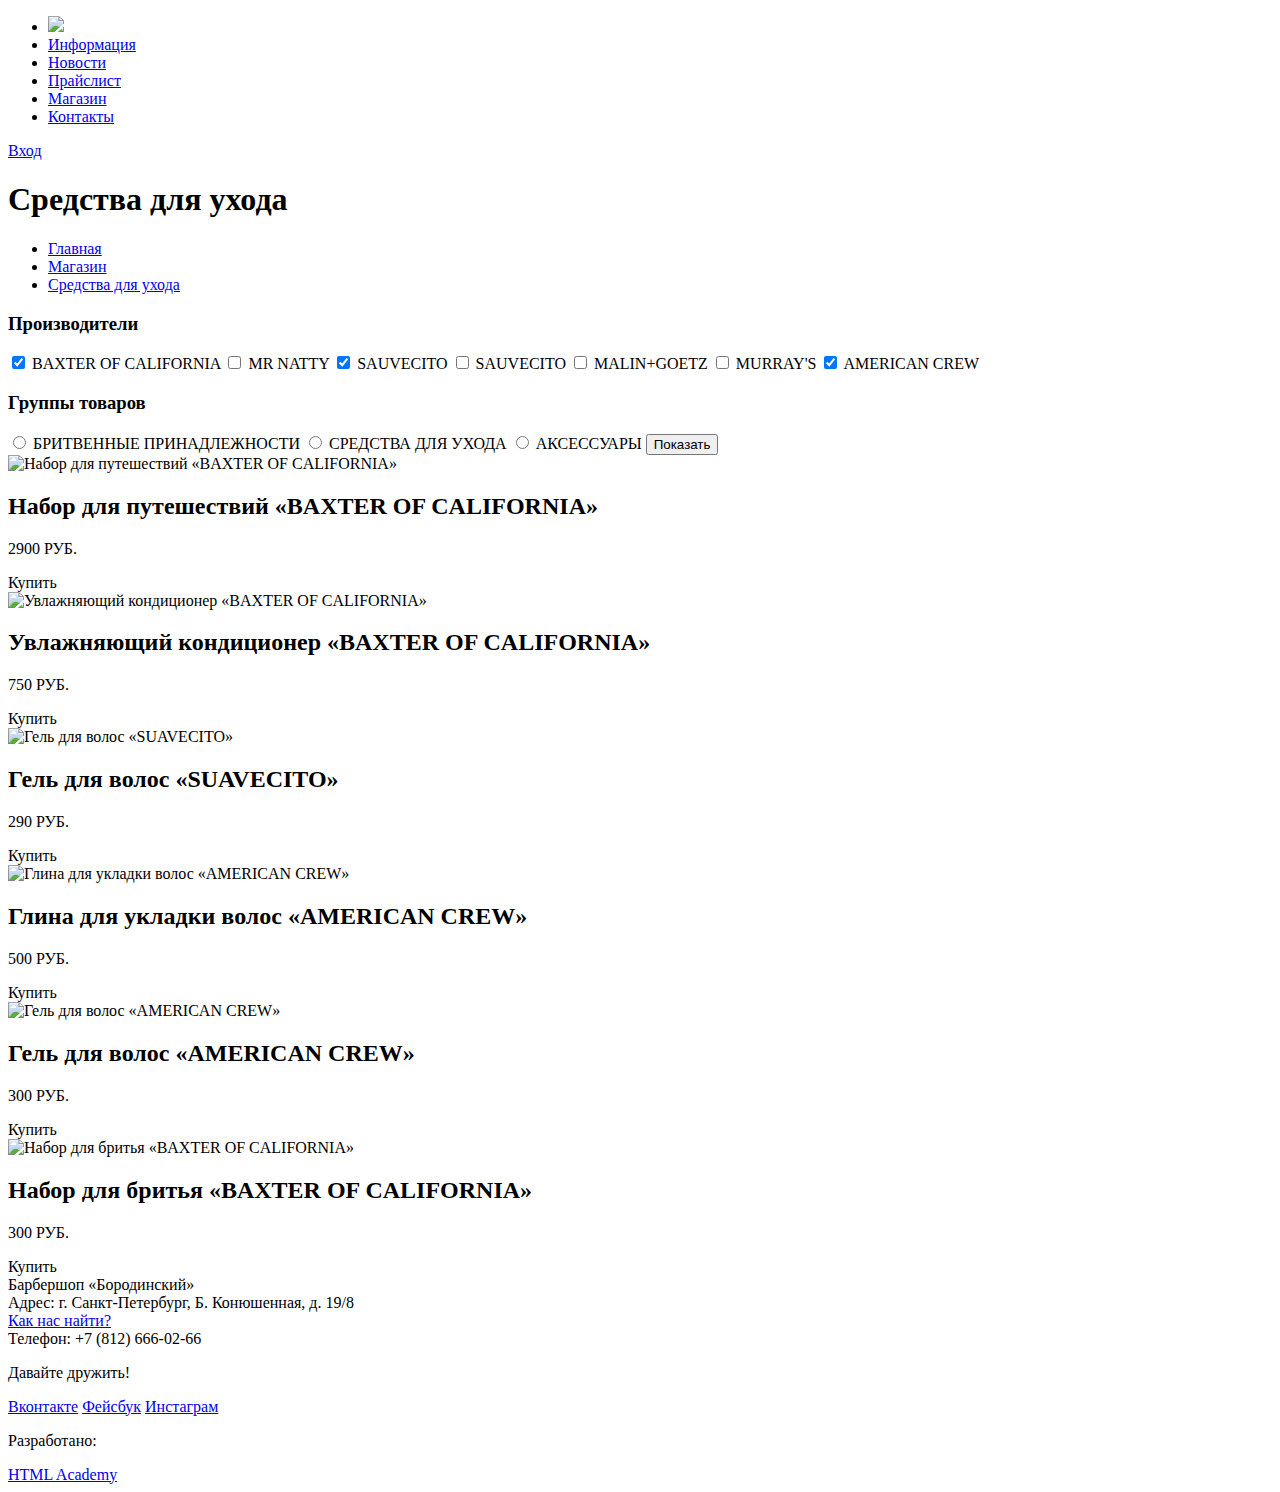
==== catalog.html @ 331484ae "Delete excess tags at header" ====
<!DOCTYPE html>
<html lang="ru">
  <head>
    <meta charset="utf-8">
    <title>HTML Academy: Барбершоп</title>
    <meta name="description" content="Настоящий мужской барбершоп в Свердловске. Стильная мужская стрижка усов и бороды">
  </head>
  <body>
  	<header class="main-header">
  		<div class="container">
  			<nav class="maim-navigation">
  				<ul>
  				  	<li>
  						<a href="http://barbershop.ru">
  							<img src="http://barbershop/img/logo-mini.png">
  						</a>
  					</li>
  					<li>
  						<a href="#">Информация</a>
  					</li>
  					<li>
  						<a href="#">Новости</a>
  					</li>
  					<li>
  						<a href="#">Прайслист</a>
  					</li>
  					<li>
  						<a href="#">Магазин</a>
  					</li>
  					<li>
  						<a href="#">Контакты</a>
  					</li>
  				</ul>
  			</nav>
  			<div class="user-block">
  				<a class="login" href="#">Вход</a>
  			</div>
  		</div>
  	</header>
  	<main class="container">
  	<h1>Средства для ухода</h1>
  	<ul>
  			<li>
  				<a href="#">Главная</a>
  			</li>
  			<li>
  				<a href="#">Магазин</a>
  			</li>
  			<li>
  				<a href="#">Средства для ухода</a>
  			</li>
  	</ul>
  	<div class="filters">

  		<form action="https://barbershop.catalog.ru" method="get">
  			<h3>Производители</h3>
  			<label>
  				<input type="checkbox" name="baxter-of-california" checked>
  				BAXTER OF CALIFORNIA
  			</label>
  			<label>
  				<input type="checkbox" name="mr-natty">
  				MR NATTY
  			</label>
  			<label>
  				<input type="checkbox" name="sauvecito" checked>
  				SAUVECITO
  			</label>
  			<label>
  				<input type="checkbox" name="sauvecito">
  				SAUVECITO
  			</label>
  			<label>
  				<input type="checkbox" name="malin+goetz">
  				MALIN+GOETZ
  			</label>
  			<label>
  				<input type="checkbox" name="murray's">
  				MURRAY'S
  			</label>
  			<label>
  				<input type="checkbox" name="american-crew" checked>
  				AMERICAN CREW
  			</label>
  		
  		<h3>Группы товаров</h3>

  			<label>
  				<input type="radio" name="goods-radio" value="shaving-accesories">
  				БРИТВЕННЫЕ ПРИНАДЛЕЖНОСТИ
  			</label>
  			<label>
  				<input type="radio" name="goods-radio" value="means-for-care">
  				СРЕДСТВА ДЛЯ УХОДА
  			</label>
  			<label>
  				<input type="radio" name="goods-radio" value="accesories">
  				АКСЕССУАРЫ
  			</label>
  		

  		<input class="submit-filters" type="submit" name="fiters-button" value="Показать">
  		</form>

  	</div>

  	<div class="gallery">

  		<article class="gallary-item">
  			<img src="http://barbershop/img/travel-kit.jpg" alt="Набор для путешествий &laquo;BAXTER OF CALIFORNIA&raquo;" width="200" height="150">
  			<h2>Набор для путешествий &laquo;BAXTER OF CALIFORNIA&raquo;</h2>
  			<div class="price-box">
  				<p class="price">2900 РУБ.</p>
  				<a class="buy-bottom">Купить</a>
  			</div>
  		</article>

  		<article class="gallary-item">
  			<img src="http://barbershop/img/сonditioner.jpg" alt="Увлажняющий кондиционер &laquo;BAXTER OF CALIFORNIA&raquo;" width="200" height="150">
  			<h2>Увлажняющий кондиционер &laquo;BAXTER OF CALIFORNIA&raquo;</h2>
  			<div class="price-box">
  				<p class="price">750 РУБ.</p>
  				<a class="buy-bottom">Купить</a>
  			</div>
  		</article>

  		<article class="gallary-item">
  			<img src="http://barbershop/img/hair-gel.jpg" alt="Гель для волос &laquo;SUAVECITO&raquo;" width="200" height="150">
  			<h2>Гель для волос &laquo;SUAVECITO&raquo;</h2>
  			<div class="price-box">
  				<p class="price">290 РУБ.</p>
  				<a class="buy-bottom">Купить</a>
  			</div>
  		</article>

  		<article class="gallary-item">
  			<img src="http://barbershop/img/hair-gel.jpg" alt="Глина для укладки волос &laquo;AMERICAN CREW&raquo;" width="200" height="150">
  			<h2>Глина для укладки волос &laquo;AMERICAN CREW&raquo;</h2>
  			<div class="price-box">
  				<p class="price">500 РУБ.</p>
  				<a class="buy-bottom">Купить</a>
  			</div>
  		</article>

  		<article class="gallary-item">
  			<img src="http://barbershop/img/hair-gel-AC.jpg" alt="Гель для волос &laquo;AMERICAN CREW&raquo;" width="200" height="150">
  			<h2>Гель для волос &laquo;AMERICAN CREW&raquo;</h2>
  			<div class="price-box">
  				<p class="price">300 РУБ.</p>
  				<a class="buy-bottom">Купить</a>
  			</div>
  		</article>

  		<article class="gallary-item">
  			<img src="http://barbershop/img/shaving-set.jpg" alt="Набор для бритья &laquo;BAXTER OF CALIFORNIA&raquo;" width="200" height="150">
  			<h2>Набор для бритья &laquo;BAXTER OF CALIFORNIA&raquo;</h2>
  			<div class="price-box">
  				<p class="price">300 РУБ.</p>
  				<a class="buy-bottom">Купить</a>
  			</div>
  		</article>

  		<a class="page-number" href="http://barbershop/page1"></a>
  		<a class="page-number active-page" href="http://barbershop/page2"></a>
  		<a class="page-number" href="http://barbershop/page3"></a>
  		<a class="page-number" href="http://barbershop/page4"></a>
  		
  	</div>
  	</main>

  	<footer class="main-footer">
  		<div class="container">

  			<div class="footer-contacts">
  				Барбершоп &laquo;Бородинский&raquo;<br>
          		Адрес: г. Санкт-Петербург, Б. Конюшенная, д. 19/8<br>
          		<a href="#">Как нас найти?</a><br>
          		Телефон: +7 (812) 666-02-66
  			</div>

  			<div class="social-footer">
  				<p>Давайте дружить!</p>
  				<a class="social-btn btn-vk" href="#">Вконтакте</a>
          		<a class="social-btn btn-fb" href="#">Фейсбук</a>
          		<a class="social-btn btn-inst" href="#">Инстаграм</a>  				
  			</div>

  			<div class="footer-copyright">
  				<p>Разработано:</p>
  				<a class="copyright" href="https://htmlacademy.ru">HTML Academy</a>
  			</div>

  		</div>
  	</footer>
  </body>
</html>
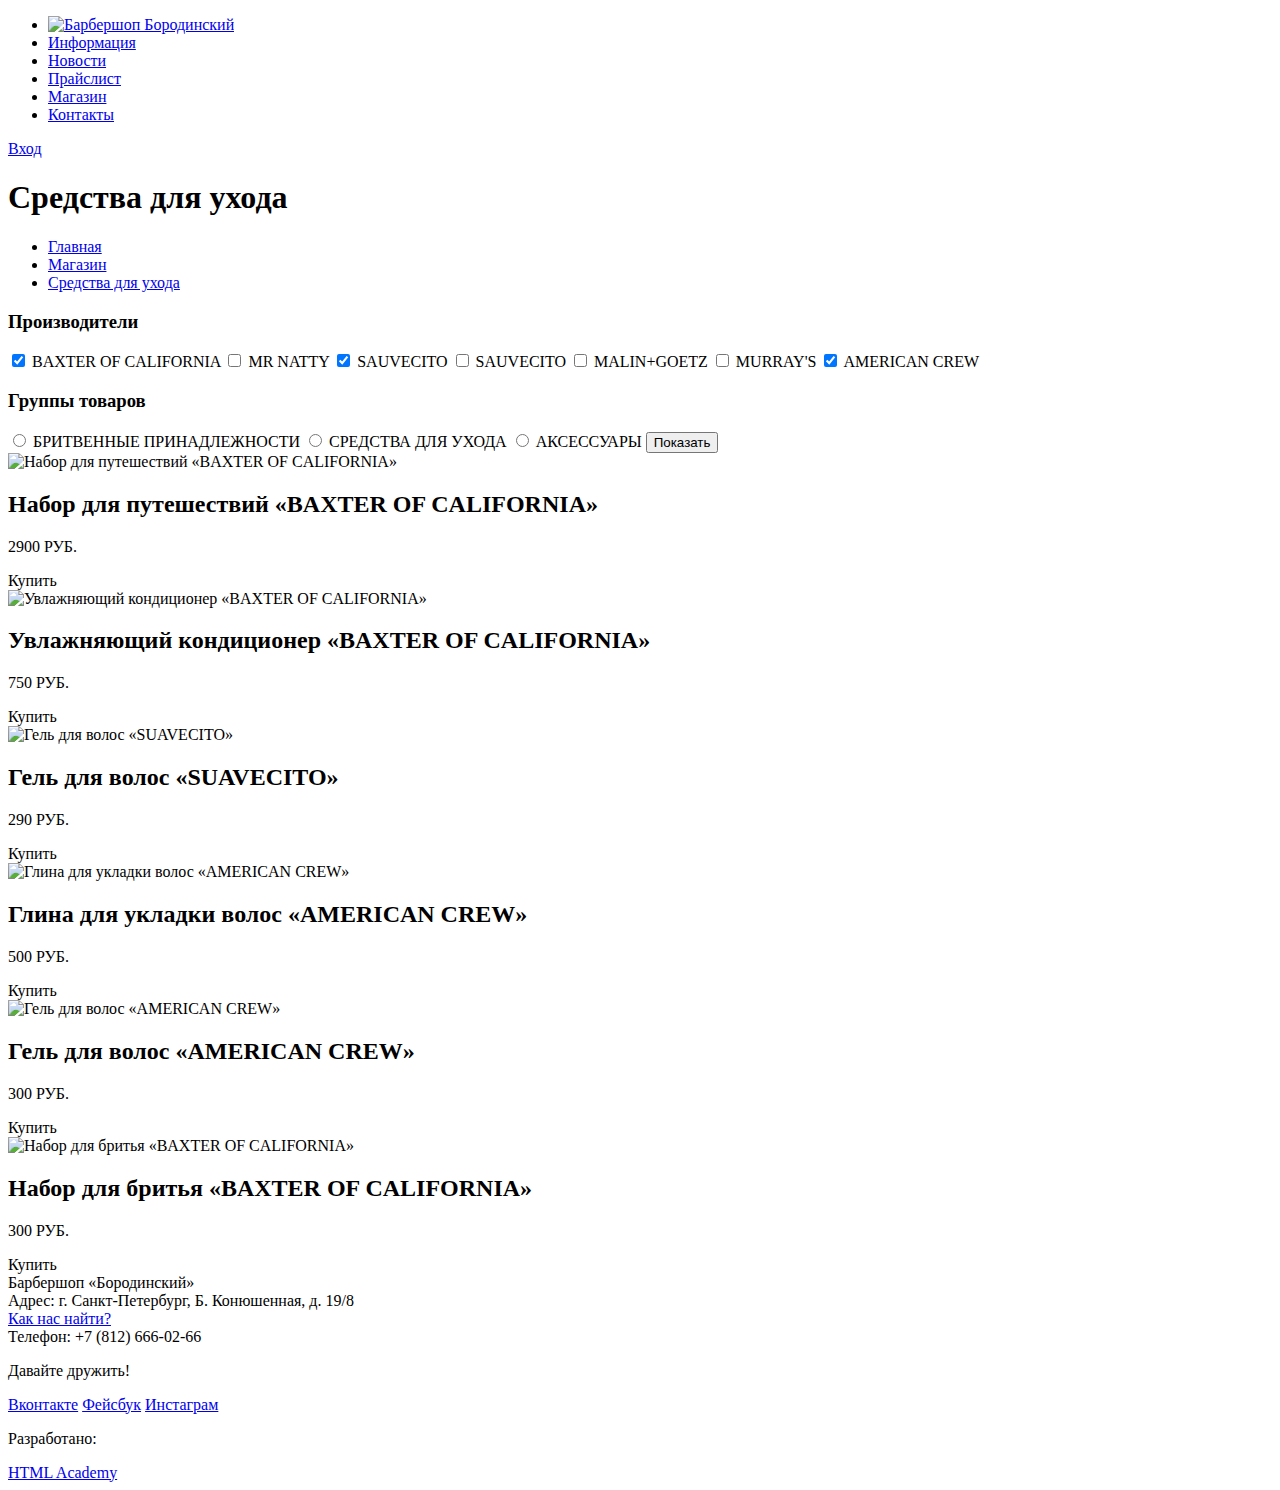
==== commit bb5fe8b7: "Add alt for mini-logo" ====
--- a/catalog.html
+++ b/catalog.html
@@ -12,7 +12,7 @@
   				<ul>
   				  	<li>
   						<a href="http://barbershop.ru">
-  							<img src="http://barbershop/img/logo-mini.png">
+  							<img src="http://barbershop/img/logo-mini.png" alt="Барбершоп Бородинский">
   						</a>
   					</li>
   					<li>
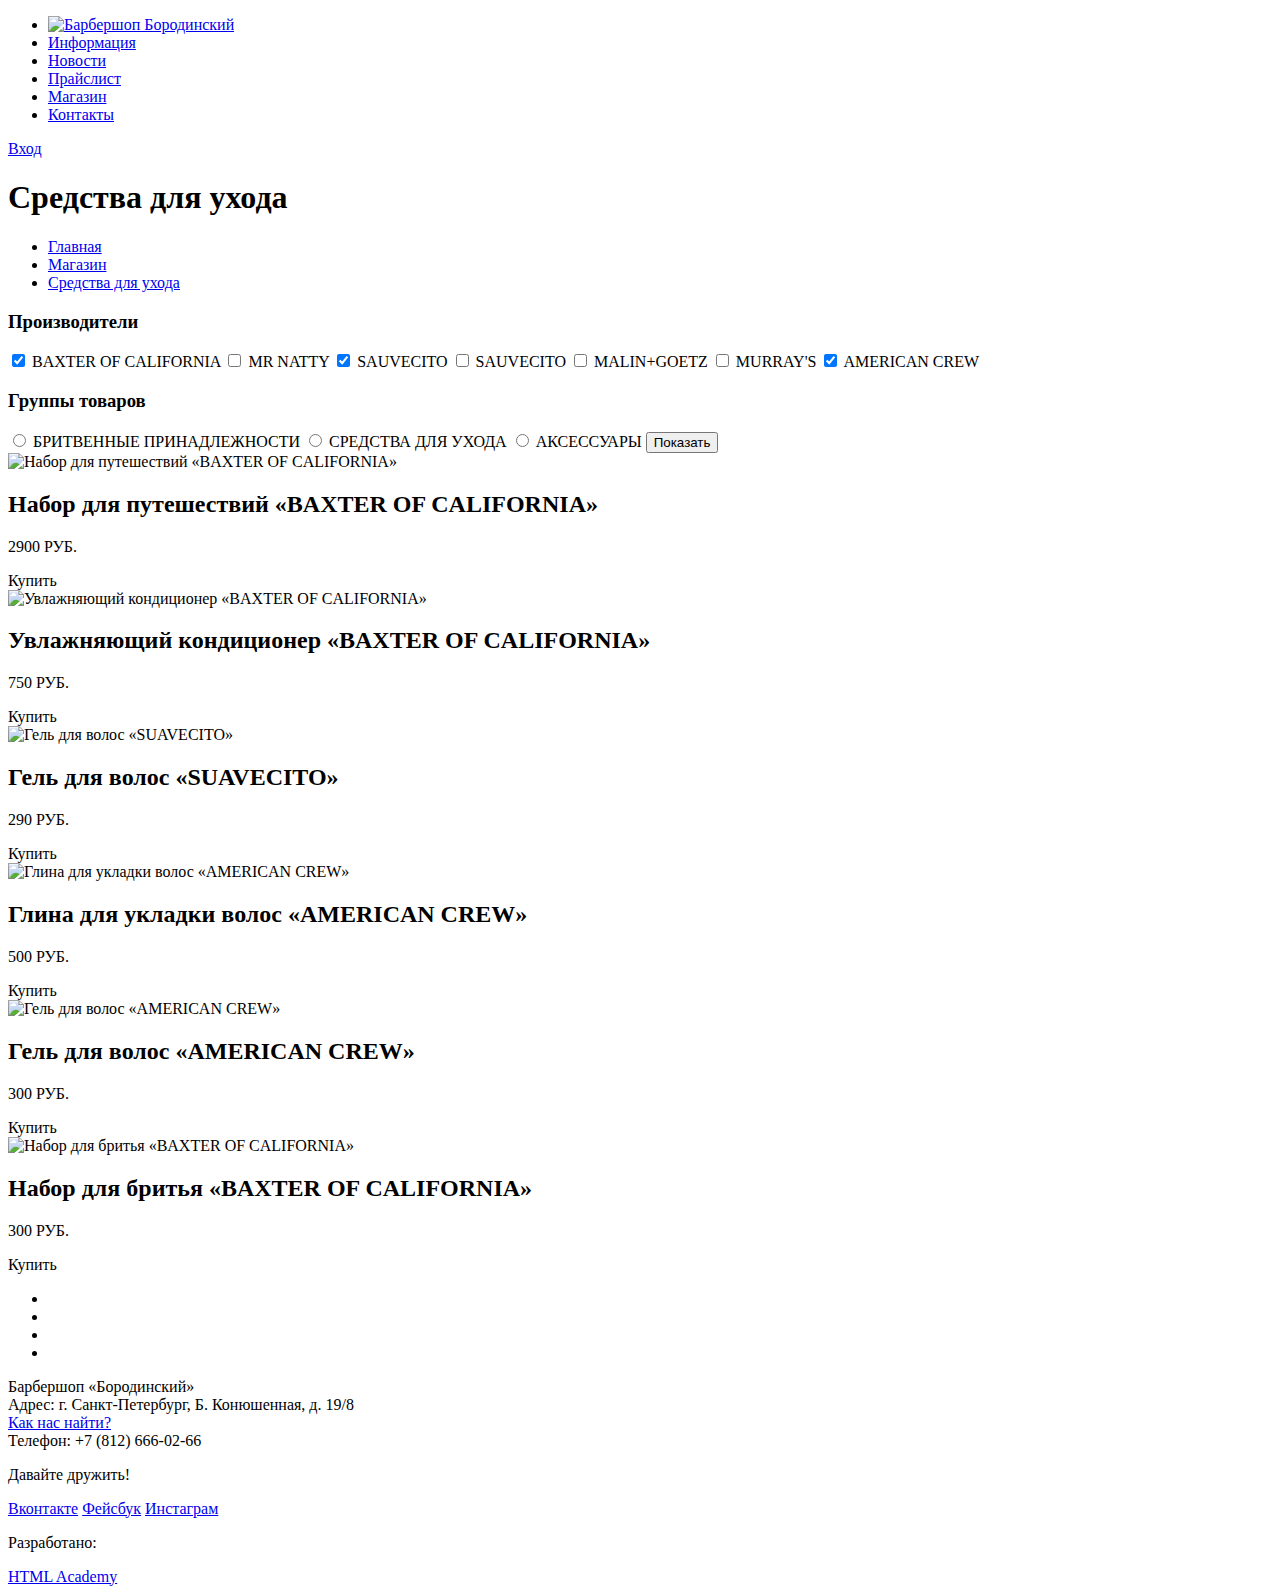
==== commit a1a5363b: "Исправления по табуляции и пробелам" ====
--- a/catalog.html
+++ b/catalog.html
@@ -1,196 +1,186 @@
 <!DOCTYPE html>
 <html lang="ru">
-  <head>
-    <meta charset="utf-8">
-    <title>HTML Academy: Барбершоп</title>
-    <meta name="description" content="Настоящий мужской барбершоп в Свердловске. Стильная мужская стрижка усов и бороды">
-  </head>
-  <body>
-  	<header class="main-header">
-  		<div class="container">
-  			<nav class="maim-navigation">
-  				<ul>
-  				  	<li>
-  						<a href="http://barbershop.ru">
-  							<img src="http://barbershop/img/logo-mini.png" alt="Барбершоп Бородинский">
-  						</a>
-  					</li>
-  					<li>
-  						<a href="#">Информация</a>
-  					</li>
-  					<li>
-  						<a href="#">Новости</a>
-  					</li>
-  					<li>
-  						<a href="#">Прайслист</a>
-  					</li>
-  					<li>
-  						<a href="#">Магазин</a>
-  					</li>
-  					<li>
-  						<a href="#">Контакты</a>
-  					</li>
-  				</ul>
-  			</nav>
-  			<div class="user-block">
-  				<a class="login" href="#">Вход</a>
-  			</div>
-  		</div>
-  	</header>
-  	<main class="container">
-  	<h1>Средства для ухода</h1>
-  	<ul>
-  			<li>
-  				<a href="#">Главная</a>
-  			</li>
-  			<li>
-  				<a href="#">Магазин</a>
-  			</li>
-  			<li>
-  				<a href="#">Средства для ухода</a>
-  			</li>
-  	</ul>
-  	<div class="filters">
-
-  		<form action="https://barbershop.catalog.ru" method="get">
-  			<h3>Производители</h3>
-  			<label>
-  				<input type="checkbox" name="baxter-of-california" checked>
-  				BAXTER OF CALIFORNIA
-  			</label>
-  			<label>
-  				<input type="checkbox" name="mr-natty">
-  				MR NATTY
-  			</label>
-  			<label>
-  				<input type="checkbox" name="sauvecito" checked>
-  				SAUVECITO
-  			</label>
-  			<label>
-  				<input type="checkbox" name="sauvecito">
-  				SAUVECITO
-  			</label>
-  			<label>
-  				<input type="checkbox" name="malin+goetz">
-  				MALIN+GOETZ
-  			</label>
-  			<label>
-  				<input type="checkbox" name="murray's">
-  				MURRAY'S
-  			</label>
-  			<label>
-  				<input type="checkbox" name="american-crew" checked>
-  				AMERICAN CREW
-  			</label>
-  		
-  		<h3>Группы товаров</h3>
-
-  			<label>
-  				<input type="radio" name="goods-radio" value="shaving-accesories">
-  				БРИТВЕННЫЕ ПРИНАДЛЕЖНОСТИ
-  			</label>
-  			<label>
-  				<input type="radio" name="goods-radio" value="means-for-care">
-  				СРЕДСТВА ДЛЯ УХОДА
-  			</label>
-  			<label>
-  				<input type="radio" name="goods-radio" value="accesories">
-  				АКСЕССУАРЫ
-  			</label>
-  		
-
-  		<input class="submit-filters" type="submit" name="fiters-button" value="Показать">
-  		</form>
-
-  	</div>
-
-  	<div class="gallery">
-
-  		<article class="gallary-item">
-  			<img src="http://barbershop/img/travel-kit.jpg" alt="Набор для путешествий &laquo;BAXTER OF CALIFORNIA&raquo;" width="200" height="150">
-  			<h2>Набор для путешествий &laquo;BAXTER OF CALIFORNIA&raquo;</h2>
-  			<div class="price-box">
-  				<p class="price">2900 РУБ.</p>
-  				<a class="buy-bottom">Купить</a>
-  			</div>
-  		</article>
-
-  		<article class="gallary-item">
-  			<img src="http://barbershop/img/сonditioner.jpg" alt="Увлажняющий кондиционер &laquo;BAXTER OF CALIFORNIA&raquo;" width="200" height="150">
-  			<h2>Увлажняющий кондиционер &laquo;BAXTER OF CALIFORNIA&raquo;</h2>
-  			<div class="price-box">
-  				<p class="price">750 РУБ.</p>
-  				<a class="buy-bottom">Купить</a>
-  			</div>
-  		</article>
-
-  		<article class="gallary-item">
-  			<img src="http://barbershop/img/hair-gel.jpg" alt="Гель для волос &laquo;SUAVECITO&raquo;" width="200" height="150">
-  			<h2>Гель для волос &laquo;SUAVECITO&raquo;</h2>
-  			<div class="price-box">
-  				<p class="price">290 РУБ.</p>
-  				<a class="buy-bottom">Купить</a>
-  			</div>
-  		</article>
-
-  		<article class="gallary-item">
-  			<img src="http://barbershop/img/hair-gel.jpg" alt="Глина для укладки волос &laquo;AMERICAN CREW&raquo;" width="200" height="150">
-  			<h2>Глина для укладки волос &laquo;AMERICAN CREW&raquo;</h2>
-  			<div class="price-box">
-  				<p class="price">500 РУБ.</p>
-  				<a class="buy-bottom">Купить</a>
-  			</div>
-  		</article>
-
-  		<article class="gallary-item">
-  			<img src="http://barbershop/img/hair-gel-AC.jpg" alt="Гель для волос &laquo;AMERICAN CREW&raquo;" width="200" height="150">
-  			<h2>Гель для волос &laquo;AMERICAN CREW&raquo;</h2>
-  			<div class="price-box">
-  				<p class="price">300 РУБ.</p>
-  				<a class="buy-bottom">Купить</a>
-  			</div>
-  		</article>
-
-  		<article class="gallary-item">
-  			<img src="http://barbershop/img/shaving-set.jpg" alt="Набор для бритья &laquo;BAXTER OF CALIFORNIA&raquo;" width="200" height="150">
-  			<h2>Набор для бритья &laquo;BAXTER OF CALIFORNIA&raquo;</h2>
-  			<div class="price-box">
-  				<p class="price">300 РУБ.</p>
-  				<a class="buy-bottom">Купить</a>
-  			</div>
-  		</article>
-
-  		<a class="page-number" href="http://barbershop/page1"></a>
-  		<a class="page-number active-page" href="http://barbershop/page2"></a>
-  		<a class="page-number" href="http://barbershop/page3"></a>
-  		<a class="page-number" href="http://barbershop/page4"></a>
-  		
-  	</div>
-  	</main>
-
-  	<footer class="main-footer">
-  		<div class="container">
-
-  			<div class="footer-contacts">
-  				Барбершоп &laquo;Бородинский&raquo;<br>
-          		Адрес: г. Санкт-Петербург, Б. Конюшенная, д. 19/8<br>
-          		<a href="#">Как нас найти?</a><br>
-          		Телефон: +7 (812) 666-02-66
-  			</div>
-
-  			<div class="social-footer">
-  				<p>Давайте дружить!</p>
-  				<a class="social-btn btn-vk" href="#">Вконтакте</a>
-          		<a class="social-btn btn-fb" href="#">Фейсбук</a>
-          		<a class="social-btn btn-inst" href="#">Инстаграм</a>  				
-  			</div>
-
-  			<div class="footer-copyright">
-  				<p>Разработано:</p>
-  				<a class="copyright" href="https://htmlacademy.ru">HTML Academy</a>
-  			</div>
-
-  		</div>
-  	</footer>
-  </body>
+    <head>
+        <meta charset="utf-8">
+        <title>HTML Academy: Барбершоп</title>
+        <meta name="description" content="Настоящий мужской барбершоп в Свердловске. Стильная мужская стрижка усов и бороды">
+    </head>
+    <body>
+      	<header class="main-header">
+    		<div class="container">
+      			<nav class="main-navigation">
+      				<ul>
+      				  	<li>
+      						<a href="http://barbershop.ru">
+      							<img src="http://barbershop/img/logo-mini.png" alt="Барбершоп Бородинский" width="" height="">
+      						</a>
+      					</li>
+      					<li>
+      						<a href="#">Информация</a>
+      					</li>
+      					<li>
+      						<a href="#">Новости</a>
+      					</li>
+      					<li>
+      						<a href="#">Прайслист</a>
+      					</li>
+      					<li>
+      						<a href="#">Магазин</a>
+      					</li>
+      					<li>
+      						<a href="#">Контакты</a>
+      					</li>
+      				</ul>
+      			</nav>
+      			<div class="user-block">
+      				<a class="login" href="#">Вход</a>
+      			</div>
+      		</div>
+      	</header>
+      	<main class="container">
+          	<h1>Средства для ухода</h1>
+          	<ul>
+        		<li>
+        			<a href="#">Главная</a>
+        		</li>
+        		<li>
+        			<a href="#">Магазин</a>
+        		</li>
+        		<li>
+        			<a href="#">Средства для ухода</a>
+        		</li>
+          	</ul>
+          	<div class="filter">
+          		<form action="https://barbershop.catalog.ru" method="get">
+          			<h3>Производители</h3>
+          			<label>
+          				<input type="checkbox" name="baxter-of-california" checked>
+          				BAXTER OF CALIFORNIA
+          			</label>
+          			<label>
+          				<input type="checkbox" name="mr-natty">
+          				MR NATTY
+          			</label>
+          			<label>
+          				<input type="checkbox" name="sauvecito" checked>
+          				SAUVECITO
+          			</label>
+          			<label>
+          				<input type="checkbox" name="sauvecito">
+          				SAUVECITO
+          			</label>
+          			<label>
+          				<input type="checkbox" name="malin+goetz">
+          				MALIN+GOETZ
+          			</label>
+          			<label>
+          				<input type="checkbox" name="murray's">
+          				MURRAY'S
+          			</label>
+          			<label>
+          				<input type="checkbox" name="american-crew" checked>
+          				AMERICAN CREW
+          			</label>
+          		    <h3>Группы товаров</h3>
+          			<label>
+          				<input type="radio" name="goods-radio" value="shaving-accesories">
+          				БРИТВЕННЫЕ ПРИНАДЛЕЖНОСТИ
+          			</label>
+          			<label>
+          				<input type="radio" name="goods-radio" value="means-for-care">
+          				СРЕДСТВА ДЛЯ УХОДА
+          			</label>
+          			<label>
+          				<input type="radio" name="goods-radio" value="accesories">
+          				АКСЕССУАРЫ
+          			</label>
+          		    <input class="submit-filter" type="submit" name="fiter-button" value="Показать">
+          		</form>
+          	</div>
+          	<section class="gallery">
+          		<article class="gallary-item">
+          			<img src="http://barbershop/img/travel-kit.jpg" alt="Набор для путешествий «BAXTER OF CALIFORNIA»" width="200" height="150">
+          			<h2>Набор для путешествий «BAXTER OF CALIFORNIA»</h2>
+          			<div class="price-box">
+          				<p class="price">2900 РУБ.</p>
+          				<a class="buy-bottom">Купить</a>
+          			</div>
+          		</article>
+          		<article class="gallary-item">
+          			<img src="http://barbershop/img/сonditioner.jpg" alt="Увлажняющий кондиционер «BAXTER OF CALIFORNIA»" width="200" height="150">
+          			<h2>Увлажняющий кондиционер «BAXTER OF CALIFORNIA»</h2>
+          			<div class="price-box">
+          				<p class="price">750 РУБ.</p>
+          				<a class="buy-bottom">Купить</a>
+          			</div>
+          		</article>
+          		<article class="gallary-item">
+          			<img src="http://barbershop/img/hair-gel.jpg" alt="Гель для волос «SUAVECITO»" width="200" height="150">
+          			<h2>Гель для волос «SUAVECITO»</h2>
+          			<div class="price-box">
+          				<p class="price">290 РУБ.</p>
+          				<a class="buy-bottom">Купить</a>
+          			</div>
+          		</article>
+          		<article class="gallary-item">
+          			<img src="http://barbershop/img/hair-gel.jpg" alt="Глина для укладки волос «AMERICAN CREW»" width="200" height="150">
+          			<h2>Глина для укладки волос «AMERICAN CREW»</h2>
+          			<div class="price-box">
+          				<p class="price">500 РУБ.</p>
+          				<a class="buy-bottom">Купить</a>
+          			</div>
+          		</article>
+          		<article class="gallary-item">
+          			<img src="http://barbershop/img/hair-gel-AC.jpg" alt="Гель для волос «AMERICAN CREW»" width="200" height="150">
+          			<h2>Гель для волос «AMERICAN CREW»</h2>
+          			<div class="price-box">
+          				<p class="price">300 РУБ.</p>
+          				<a class="buy-bottom">Купить</a>
+          			</div>
+          		</article>
+          		<article class="gallary-item">
+          			<img src="http://barbershop/img/shaving-set.jpg" alt="Набор для бритья «BAXTER OF CALIFORNIA»" width="200" height="150">
+          			<h2>Набор для бритья «BAXTER OF CALIFORNIA»</h2>
+          			<div class="price-box">
+          				<p class="price">300 РУБ.</p>
+          				<a class="buy-bottom">Купить</a>
+          			</div>
+          		</article>
+                <ul class="page-nav">
+                    <li>
+                        <a class="page-number" href="http://barbershop/page1"></a>
+                    </li>
+                    <li>
+                        <a class="page-number" href="http://barbershop/page2"></a>
+                    </li>
+                    <li>
+                        <a class="page-number" href="http://barbershop/page3"></a>
+                    </li>
+                    <li>
+                        <a class="page-number" href="http://barbershop/page4"></a>
+                    </li>
+                </ul>
+            </section>
+        </main>
+          	<footer class="main-footer">
+          		<div class="container">
+          			<div class="footer-contacts">
+          				Барбершоп «Бородинский»<br>
+                  		Адрес: г. Санкт-Петербург, Б. Конюшенная, д. 19/8<br>
+                  		<a href="#">Как нас найти?</a><br>
+                  		Телефон: +7 (812) 666-02-66
+          			</div>
+          			<div class="social-footer">
+          				<p>Давайте дружить!</p>
+          				<a class="social-btn btn-vk" href="#">Вконтакте</a>
+                        <a class="social-btn btn-fb" href="#">Фейсбук</a>
+                        <a class="social-btn btn-inst" href="#">Инстаграм</a>  				
+          			</div>
+          			<div class="footer-copyright">
+          				<p>Разработано:</p>
+          				<a class="copyright" href="https://htmlacademy.ru">HTML Academy</a>
+          			</div>
+          		</div>
+            </footer>
+    </body>
 </html>
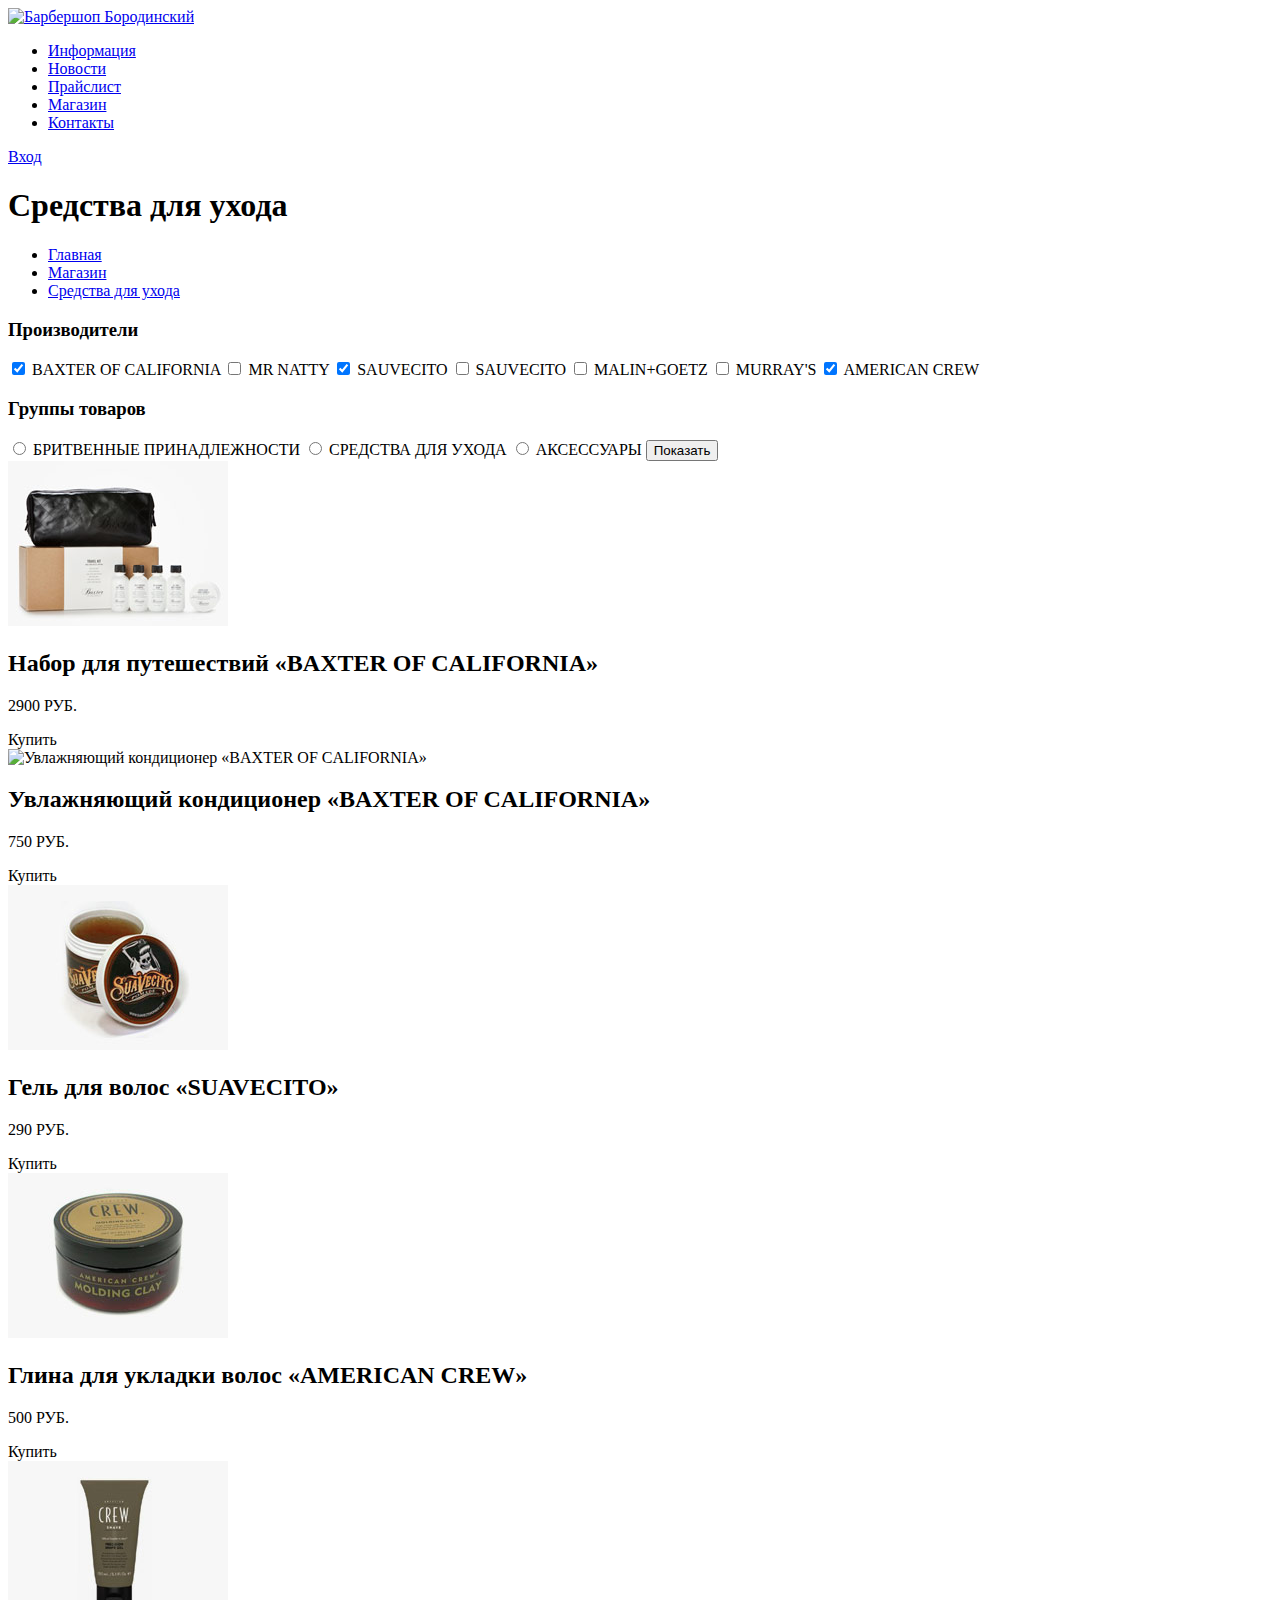
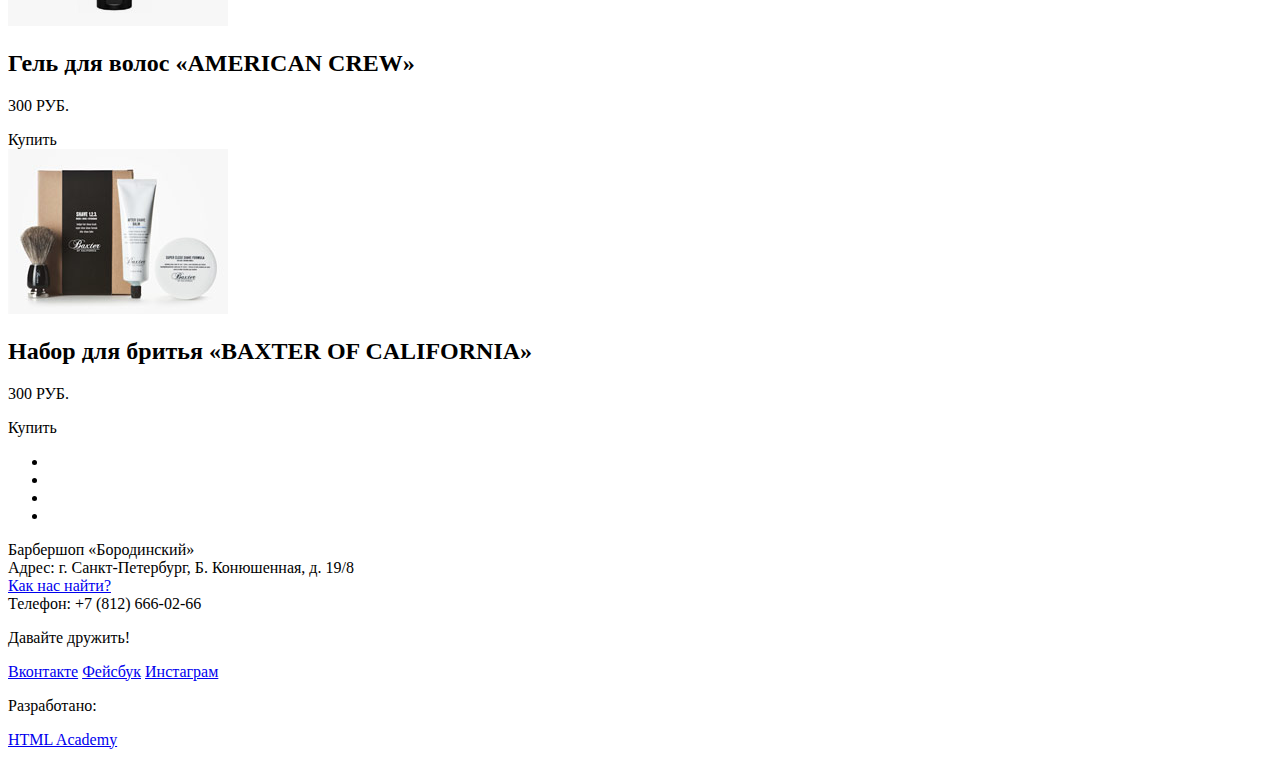
==== commit 25b31151: "Добавил адреса и размер изображений в разметку" ====
--- a/catalog.html
+++ b/catalog.html
@@ -4,42 +4,41 @@
         <meta charset="utf-8">
         <title>HTML Academy: Барбершоп</title>
         <meta name="description" content="Настоящий мужской барбершоп в Свердловске. Стильная мужская стрижка усов и бороды">
+        <link href="css/style.css" rel="stylesheet">
     </head>
     <body>
-      	<header class="main-header">
-    		<div class="container">
-      			<nav class="main-navigation">
-      				<ul>
-      				  	<li>
-      						<a href="http://barbershop.ru">
-      							<img src="http://barbershop/img/logo-mini.png" alt="Барбершоп Бородинский" width="" height="">
-      						</a>
-      					</li>
-      					<li>
-      						<a href="#">Информация</a>
-      					</li>
-      					<li>
-      						<a href="#">Новости</a>
-      					</li>
-      					<li>
-      						<a href="#">Прайслист</a>
-      					</li>
-      					<li>
-      						<a href="#">Магазин</a>
-      					</li>
-      					<li>
-      						<a href="#">Контакты</a>
-      					</li>
-      				</ul>
-      			</nav>
-      			<div class="user-block">
-      				<a class="login" href="#">Вход</a>
-      			</div>
-      		</div>
-      	</header>
+        <header class="main-header">
+            <div class="container">
+                <nav class="main-navigation">
+                    <a href="http://barbershop.ru">
+                        <img src="img/logo.png" alt="Барбершоп Бородинский" width="111" height="24">
+                    </a>
+                    <ul>
+                        <li>
+                            <a href="#">Информация</a>
+                        </li>
+                        <li>
+                            <a href="#">Новости</a>
+                        </li>
+                        <li>
+                            <a href="#">Прайслист</a>
+                        </li>
+                        <li>
+                            <a href="#">Магазин</a>
+                        </li>
+                        <li>
+                            <a href="#">Контакты</a>
+                        </li>
+                    </ul>
+                </nav>
+                <div class="user-block">
+                    <a class="login" href="#">Вход</a>
+                </div>
+            </div>
+        </header>
       	<main class="container">
           	<h1>Средства для ухода</h1>
-          	<ul>
+          	<ul class="breadcrumbs">
         		<li>
         			<a href="#">Главная</a>
         		</li>
@@ -99,7 +98,7 @@
           	</div>
           	<section class="gallery">
           		<article class="gallary-item">
-          			<img src="http://barbershop/img/travel-kit.jpg" alt="Набор для путешествий «BAXTER OF CALIFORNIA»" width="200" height="150">
+          			<img src="img/travel-kit.jpg" alt="Набор для путешествий «BAXTER OF CALIFORNIA»" width="220" height="165">
           			<h2>Набор для путешествий «BAXTER OF CALIFORNIA»</h2>
           			<div class="price-box">
           				<p class="price">2900 РУБ.</p>
@@ -107,7 +106,7 @@
           			</div>
           		</article>
           		<article class="gallary-item">
-          			<img src="http://barbershop/img/сonditioner.jpg" alt="Увлажняющий кондиционер «BAXTER OF CALIFORNIA»" width="200" height="150">
+          			<img src="img/сonditioner.jpg" alt="Увлажняющий кондиционер «BAXTER OF CALIFORNIA»" width="220" height="165">
           			<h2>Увлажняющий кондиционер «BAXTER OF CALIFORNIA»</h2>
           			<div class="price-box">
           				<p class="price">750 РУБ.</p>
@@ -115,7 +114,7 @@
           			</div>
           		</article>
           		<article class="gallary-item">
-          			<img src="http://barbershop/img/hair-gel.jpg" alt="Гель для волос «SUAVECITO»" width="200" height="150">
+          			<img src="img/hair-gel.jpg" alt="Гель для волос «SUAVECITO»" width="220" height="165">
           			<h2>Гель для волос «SUAVECITO»</h2>
           			<div class="price-box">
           				<p class="price">290 РУБ.</p>
@@ -123,7 +122,7 @@
           			</div>
           		</article>
           		<article class="gallary-item">
-          			<img src="http://barbershop/img/hair-gel.jpg" alt="Глина для укладки волос «AMERICAN CREW»" width="200" height="150">
+          			<img src="img/hair-clay.jpg" alt="Глина для укладки волос «AMERICAN CREW»" width="220" height="165">
           			<h2>Глина для укладки волос «AMERICAN CREW»</h2>
           			<div class="price-box">
           				<p class="price">500 РУБ.</p>
@@ -131,7 +130,7 @@
           			</div>
           		</article>
           		<article class="gallary-item">
-          			<img src="http://barbershop/img/hair-gel-AC.jpg" alt="Гель для волос «AMERICAN CREW»" width="200" height="150">
+          			<img src="img/hair-gel-ac.jpg" alt="Гель для волос «AMERICAN CREW»" width="220" height="165">
           			<h2>Гель для волос «AMERICAN CREW»</h2>
           			<div class="price-box">
           				<p class="price">300 РУБ.</p>
@@ -139,7 +138,7 @@
           			</div>
           		</article>
           		<article class="gallary-item">
-          			<img src="http://barbershop/img/shaving-set.jpg" alt="Набор для бритья «BAXTER OF CALIFORNIA»" width="200" height="150">
+          			<img src="img/shaving-set.jpg" alt="Набор для бритья «BAXTER OF CALIFORNIA»" width="220" height="165">
           			<h2>Набор для бритья «BAXTER OF CALIFORNIA»</h2>
           			<div class="price-box">
           				<p class="price">300 РУБ.</p>
@@ -162,25 +161,25 @@
                 </ul>
             </section>
         </main>
-          	<footer class="main-footer">
-          		<div class="container">
-          			<div class="footer-contacts">
-          				Барбершоп «Бородинский»<br>
-                  		Адрес: г. Санкт-Петербург, Б. Конюшенная, д. 19/8<br>
-                  		<a href="#">Как нас найти?</a><br>
-                  		Телефон: +7 (812) 666-02-66
-          			</div>
-          			<div class="social-footer">
-          				<p>Давайте дружить!</p>
-          				<a class="social-btn btn-vk" href="#">Вконтакте</a>
-                        <a class="social-btn btn-fb" href="#">Фейсбук</a>
-                        <a class="social-btn btn-inst" href="#">Инстаграм</a>  				
-          			</div>
-          			<div class="footer-copyright">
-          				<p>Разработано:</p>
-          				<a class="copyright" href="https://htmlacademy.ru">HTML Academy</a>
-          			</div>
-          		</div>
-            </footer>
+        <footer class="main-footer">
+            <div class="container">
+                <div class="footer-contacts">
+                    Барбершоп «Бородинский»<br>
+                    Адрес: г. Санкт-Петербург, Б. Конюшенная, д. 19/8<br>
+                    <a href="#">Как нас найти?</a><br>
+                    Телефон: +7 (812) 666-02-66
+                </div>
+                <div class="social-footer">
+                    <p>Давайте дружить!</p>
+                    <a class="social-btn btn-vk" href="#">Вконтакте</a>
+                    <a class="social-btn btn-fb" href="#">Фейсбук</a>
+                    <a class="social-btn btn-inst" href="#">Инстаграм</a>  				
+                </div>
+                <div class="footer-copyright">
+                    <p>Разработано:</p>
+                    <a class="copyright" href="https://htmlacademy.ru">HTML Academy</a>
+                </div>
+            </div>
+        </footer>
     </body>
 </html>
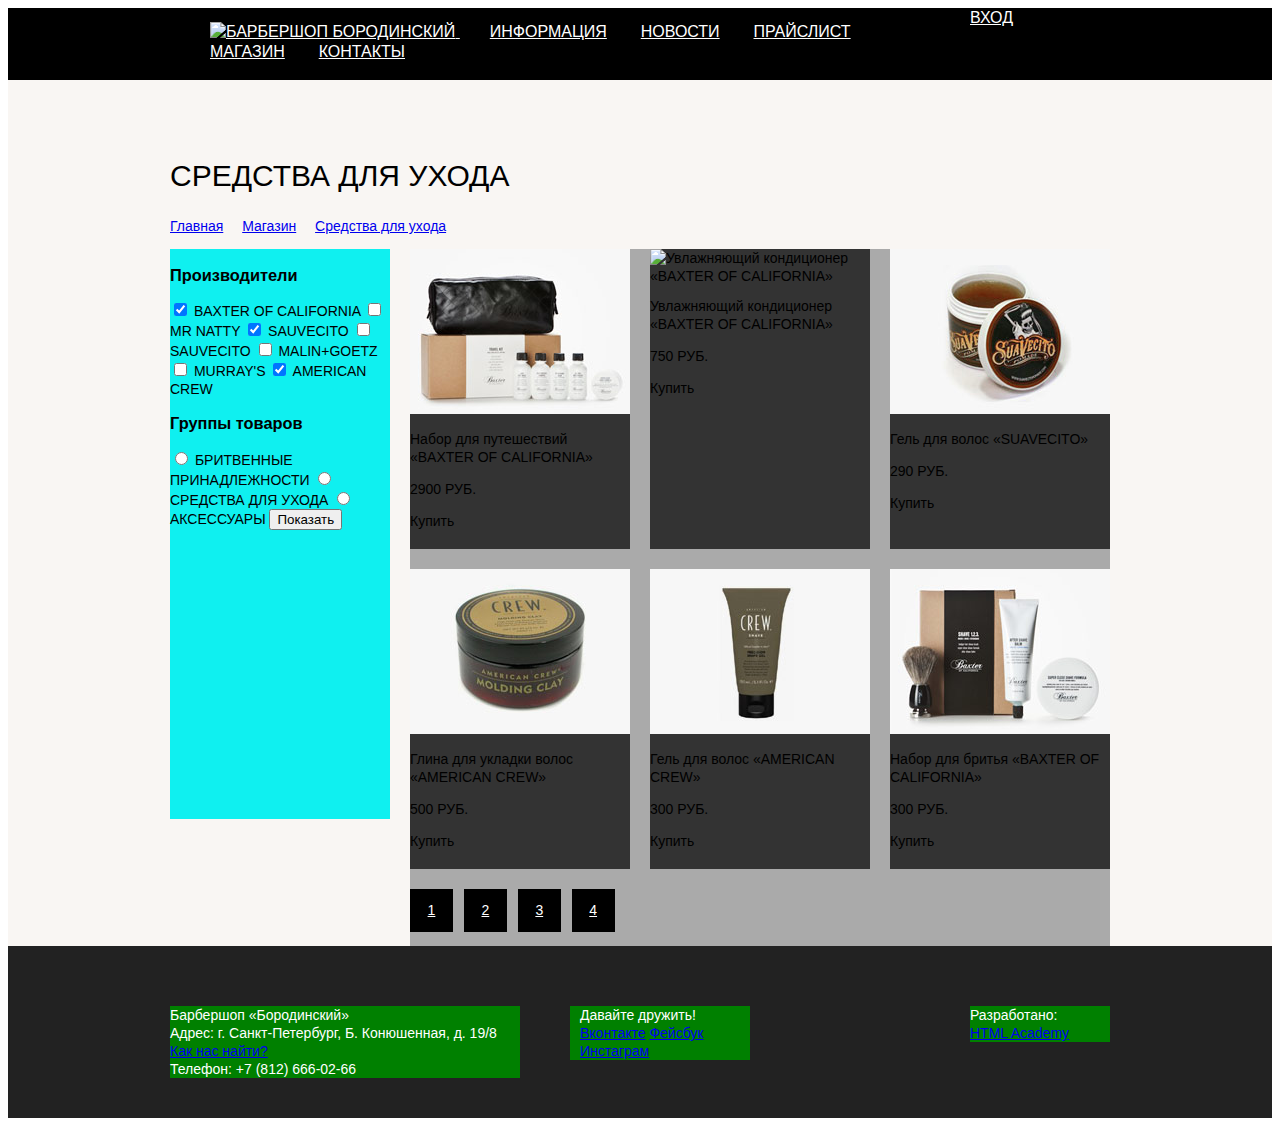
==== commit 544306ce: "Сделал сетку страницы каталога" ====
--- a/catalog.html
+++ b/catalog.html
@@ -8,12 +8,14 @@
     </head>
     <body>
         <header class="main-header">
-            <div class="container">
+            <div class="container clearfix">
                 <nav class="main-navigation">
-                    <a href="http://barbershop.ru">
-                        <img src="img/logo.png" alt="Барбершоп Бородинский" width="111" height="24">
-                    </a>
                     <ul>
+                        <li>
+                            <a class="logo" href="http://barbershop.ru">
+                                <img src="img/logo.png" alt="Барбершоп Бородинский" width="111" height="24">
+                            </a>
+                        </li>                    
                         <li>
                             <a href="#">Информация</a>
                         </li>
@@ -36,133 +38,135 @@
                 </div>
             </div>
         </header>
-      	<main class="container">
-          	<h1>Средства для ухода</h1>
-          	<ul class="breadcrumbs">
-        		<li>
-        			<a href="#">Главная</a>
-        		</li>
-        		<li>
-        			<a href="#">Магазин</a>
-        		</li>
-        		<li>
-        			<a href="#">Средства для ухода</a>
-        		</li>
-          	</ul>
-          	<div class="filter">
-          		<form action="https://barbershop.catalog.ru" method="get">
-          			<h3>Производители</h3>
-          			<label>
-          				<input type="checkbox" name="baxter-of-california" checked>
-          				BAXTER OF CALIFORNIA
-          			</label>
-          			<label>
-          				<input type="checkbox" name="mr-natty">
-          				MR NATTY
-          			</label>
-          			<label>
-          				<input type="checkbox" name="sauvecito" checked>
-          				SAUVECITO
-          			</label>
-          			<label>
-          				<input type="checkbox" name="sauvecito">
-          				SAUVECITO
-          			</label>
-          			<label>
-          				<input type="checkbox" name="malin+goetz">
-          				MALIN+GOETZ
-          			</label>
-          			<label>
-          				<input type="checkbox" name="murray's">
-          				MURRAY'S
-          			</label>
-          			<label>
-          				<input type="checkbox" name="american-crew" checked>
-          				AMERICAN CREW
-          			</label>
-          		    <h3>Группы товаров</h3>
-          			<label>
-          				<input type="radio" name="goods-radio" value="shaving-accesories">
-          				БРИТВЕННЫЕ ПРИНАДЛЕЖНОСТИ
-          			</label>
-          			<label>
-          				<input type="radio" name="goods-radio" value="means-for-care">
-          				СРЕДСТВА ДЛЯ УХОДА
-          			</label>
-          			<label>
-          				<input type="radio" name="goods-radio" value="accesories">
-          				АКСЕССУАРЫ
-          			</label>
-          		    <input class="submit-filter" type="submit" name="fiter-button" value="Показать">
-          		</form>
-          	</div>
-          	<section class="gallery">
-          		<article class="gallary-item">
-          			<img src="img/travel-kit.jpg" alt="Набор для путешествий «BAXTER OF CALIFORNIA»" width="220" height="165">
-          			<h2>Набор для путешествий «BAXTER OF CALIFORNIA»</h2>
-          			<div class="price-box">
-          				<p class="price">2900 РУБ.</p>
-          				<a class="buy-bottom">Купить</a>
-          			</div>
-          		</article>
-          		<article class="gallary-item">
-          			<img src="img/сonditioner.jpg" alt="Увлажняющий кондиционер «BAXTER OF CALIFORNIA»" width="220" height="165">
-          			<h2>Увлажняющий кондиционер «BAXTER OF CALIFORNIA»</h2>
-          			<div class="price-box">
-          				<p class="price">750 РУБ.</p>
-          				<a class="buy-bottom">Купить</a>
-          			</div>
-          		</article>
-          		<article class="gallary-item">
-          			<img src="img/hair-gel.jpg" alt="Гель для волос «SUAVECITO»" width="220" height="165">
-          			<h2>Гель для волос «SUAVECITO»</h2>
-          			<div class="price-box">
-          				<p class="price">290 РУБ.</p>
-          				<a class="buy-bottom">Купить</a>
-          			</div>
-          		</article>
-          		<article class="gallary-item">
-          			<img src="img/hair-clay.jpg" alt="Глина для укладки волос «AMERICAN CREW»" width="220" height="165">
-          			<h2>Глина для укладки волос «AMERICAN CREW»</h2>
-          			<div class="price-box">
-          				<p class="price">500 РУБ.</p>
-          				<a class="buy-bottom">Купить</a>
-          			</div>
-          		</article>
-          		<article class="gallary-item">
-          			<img src="img/hair-gel-ac.jpg" alt="Гель для волос «AMERICAN CREW»" width="220" height="165">
-          			<h2>Гель для волос «AMERICAN CREW»</h2>
-          			<div class="price-box">
-          				<p class="price">300 РУБ.</p>
-          				<a class="buy-bottom">Купить</a>
-          			</div>
-          		</article>
-          		<article class="gallary-item">
-          			<img src="img/shaving-set.jpg" alt="Набор для бритья «BAXTER OF CALIFORNIA»" width="220" height="165">
-          			<h2>Набор для бритья «BAXTER OF CALIFORNIA»</h2>
-          			<div class="price-box">
-          				<p class="price">300 РУБ.</p>
-          				<a class="buy-bottom">Купить</a>
-          			</div>
-          		</article>
-                <ul class="page-nav">
-                    <li>
-                        <a class="page-number" href="http://barbershop/page1"></a>
-                    </li>
-                    <li>
-                        <a class="page-number" href="http://barbershop/page2"></a>
-                    </li>
-                    <li>
-                        <a class="page-number" href="http://barbershop/page3"></a>
-                    </li>
-                    <li>
-                        <a class="page-number" href="http://barbershop/page4"></a>
-                    </li>
+        <main>
+            <div class="container clearfix">
+                <h1>Средства для ухода</h1>
+                <ul class="breadcrumbs">
+                <li>
+                  <a href="#">Главная</a>
+                </li>
+                <li>
+                  <a href="#">Магазин</a>
+                </li>
+                <li>
+                  <a href="#">Средства для ухода</a>
+                </li>
                 </ul>
-            </section>
+                <div class="filter">
+                  <form action="https://barbershop.catalog.ru" method="get">
+                    <h3>Производители</h3>
+                    <label>
+                      <input type="checkbox" name="baxter-of-california" checked>
+                      BAXTER OF CALIFORNIA
+                    </label>
+                    <label>
+                      <input type="checkbox" name="mr-natty">
+                      MR NATTY
+                    </label>
+                    <label>
+                      <input type="checkbox" name="sauvecito" checked>
+                      SAUVECITO
+                    </label>
+                    <label>
+                      <input type="checkbox" name="sauvecito">
+                      SAUVECITO
+                    </label>
+                    <label>
+                      <input type="checkbox" name="malin+goetz">
+                      MALIN+GOETZ
+                    </label>
+                    <label>
+                      <input type="checkbox" name="murray's">
+                      MURRAY'S
+                    </label>
+                    <label>
+                      <input type="checkbox" name="american-crew" checked>
+                      AMERICAN CREW
+                    </label>
+                      <h3>Группы товаров</h3>
+                    <label>
+                      <input type="radio" name="goods-radio" value="shaving-accesories">
+                      БРИТВЕННЫЕ ПРИНАДЛЕЖНОСТИ
+                    </label>
+                    <label>
+                      <input type="radio" name="goods-radio" value="means-for-care">
+                      СРЕДСТВА ДЛЯ УХОДА
+                    </label>
+                    <label>
+                      <input type="radio" name="goods-radio" value="accesories">
+                      АКСЕССУАРЫ
+                    </label>
+                      <input class="submit-filter" type="submit" name="fiter-button" value="Показать">
+                  </form>
+                </div>
+                <section class="gallery">
+                  <article class="gallery-item">
+                    <img src="img/travel-kit.jpg" alt="Набор для путешествий «BAXTER OF CALIFORNIA»" width="220" height="165">
+                    <h2>Набор для путешествий «BAXTER OF CALIFORNIA»</h2>
+                    <div class="price-box">
+                      <p class="price">2900 РУБ.</p>
+                      <a class="buy-bottom">Купить</a>
+                    </div>
+                  </article>
+                  <article class="gallery-item">
+                    <img src="img/сonditioner.jpg" alt="Увлажняющий кондиционер «BAXTER OF CALIFORNIA»" width="220" height="165">
+                    <h2>Увлажняющий кондиционер «BAXTER OF CALIFORNIA»</h2>
+                    <div class="price-box">
+                      <p class="price">750 РУБ.</p>
+                      <a class="buy-bottom">Купить</a>
+                    </div>
+                  </article>
+                  <article class="gallery-item">
+                    <img src="img/hair-gel.jpg" alt="Гель для волос «SUAVECITO»" width="220" height="165">
+                    <h2>Гель для волос «SUAVECITO»</h2>
+                    <div class="price-box">
+                      <p class="price">290 РУБ.</p>
+                      <a class="buy-bottom">Купить</a>
+                    </div>
+                  </article>
+                  <article class="gallery-item">
+                    <img src="img/hair-clay.jpg" alt="Глина для укладки волос «AMERICAN CREW»" width="220" height="165">
+                    <h2>Глина для укладки волос «AMERICAN CREW»</h2>
+                    <div class="price-box">
+                      <p class="price">500 РУБ.</p>
+                      <a class="buy-bottom">Купить</a>
+                    </div>
+                  </article>
+                  <article class="gallery-item">
+                    <img src="img/hair-gel-ac.jpg" alt="Гель для волос «AMERICAN CREW»" width="220" height="165">
+                    <h2>Гель для волос «AMERICAN CREW»</h2>
+                    <div class="price-box">
+                      <p class="price">300 РУБ.</p>
+                      <a class="buy-bottom">Купить</a>
+                    </div>
+                  </article>
+                  <article class="gallery-item">
+                    <img src="img/shaving-set.jpg" alt="Набор для бритья «BAXTER OF CALIFORNIA»" width="220" height="165">
+                    <h2>Набор для бритья «BAXTER OF CALIFORNIA»</h2>
+                    <div class="price-box">
+                      <p class="price">300 РУБ.</p>
+                      <a class="buy-bottom">Купить</a>
+                    </div>
+                  </article>
+                    <ul class="page-nav">
+                        <li>
+                            <a class="page-number" href="http://barbershop/page1">1</a>
+                        </li>
+                        <li>
+                            <a class="page-number" href="http://barbershop/page2">2</a>
+                        </li>
+                        <li>
+                            <a class="page-number" href="http://barbershop/page3">3</a>
+                        </li>
+                        <li>
+                            <a class="page-number" href="http://barbershop/page4">4</a>
+                        </li>
+                    </ul>
+                </section>
+            </div>
         </main>
         <footer class="main-footer">
-            <div class="container">
+            <div class="container clearfix">
                 <div class="footer-contacts">
                     Барбершоп «Бородинский»<br>
                     Адрес: г. Санкт-Петербург, Б. Конюшенная, д. 19/8<br>
@@ -170,16 +174,16 @@
                     Телефон: +7 (812) 666-02-66
                 </div>
                 <div class="social-footer">
-                    <p>Давайте дружить!</p>
+                    Давайте дружить!<br>
                     <a class="social-btn btn-vk" href="#">Вконтакте</a>
                     <a class="social-btn btn-fb" href="#">Фейсбук</a>
-                    <a class="social-btn btn-inst" href="#">Инстаграм</a>  				
+                    <a class="social-btn btn-inst" href="#">Инстаграм</a>         
                 </div>
                 <div class="footer-copyright">
-                    <p>Разработано:</p>
+                    Разработано:<br>
                     <a class="copyright" href="https://htmlacademy.ru">HTML Academy</a>
                 </div>
             </div>
         </footer>
     </body>
-</html>
+</html>--- a/css/style.css
+++ b/css/style.css
@@ -0,0 +1,159 @@
+body {
+    font-family: "PTSans", "Arial", serif;
+    font-size: 14px;
+    line-height: 18px;
+    font-weight: normal;
+    color: #000000;
+
+}
+
+h1 {
+    font-family: "PTSans", "Arial", serif;
+    font-size: 30px;
+    line-height: 42px;
+    font-weight: normal;
+    color: #000000;
+    text-transform: uppercase;
+}
+
+h2 {
+    font-family: "PTSans", "Arial", serif;
+    font-size: 14px;
+    line-height: 18px;
+    font-weight: normal;
+    color: #000000;
+}
+
+main {
+    padding-top: 55px;
+    background-color: #f9f6f3;    
+}
+
+.clearfix::after {
+    content: "";
+    display: table;
+    clear: both;
+}
+
+.main-header {
+    background-color: #000000;
+    min-height: 72px;  
+}
+
+.container {
+    width: 940px;
+    min-height: 72px;
+    margin: 0 auto;
+    padding: 0 10px;
+}
+
+.main-navigation {
+    width: 780px;
+    min-height:72px;
+    float: left;
+}
+
+.user-block {
+    float: right;
+    width: 140px;
+    min-height: 72px;
+}
+
+.main-navigation li {
+    display: inline;
+    margin-right: 30px;
+}
+
+.breadcrumbs {
+     padding-left: 0px;  
+}
+
+.breadcrumbs li {
+    display: inline;
+    margin-right: 15px;
+}
+
+.filter {
+    width: 220px;
+    min-height: 570px;
+    float: left;
+    background-color: #0ff0f0
+}
+
+.gallery {
+    width: 700px;
+    min-height: 600px;
+    float: right;
+    background-color: #aaaaaa;
+}
+
+.gallery-item {
+    width: 220px;
+    min-height: 300px;
+    float: left;
+    margin-right: 20px;
+    margin-bottom: 20px;
+    background-color: #333333;
+}
+
+.gallery-item:nth-child(3n) {
+    margin-right: 0px;
+}
+
+
+.main-footer {
+    background-color: #222222;
+    color: #ffffff;
+    padding-top: 60px;
+    padding-bottom: 40px;
+}
+
+.footer-contacts {
+    width: 350px;
+    float:left;
+    margin-right: 50px;
+    background: green;
+}
+
+.social-footer {
+    width: 160px;
+    padding: 0 10px;
+    float:left;
+    background: green;
+}
+
+.footer-copyright {
+    width: 140px;
+    float: right;
+    background: green;
+}
+
+.main-header a {
+    font-family: "PTSans", "Arial", serif;
+    font-size: 16px;
+    line-height: 20px;
+    font-weight: normal;
+    text-transform: uppercase;
+    color: #ffffff;
+    }
+    
+.page-nav {
+    padding-left: 0px;
+    clear: both;
+    }
+    
+.page-nav li{
+    display: inline-block;
+    width: 43px;
+    height: 43px;
+    margin-right: 7px;
+    background-color: #000000;
+    text-align: center;
+    /*Как выровнять по вертикали правильно ?*/
+    line-height: 43px;
+    color: 
+    }
+    
+.page-nav a {
+    color: #ffffff;
+    }